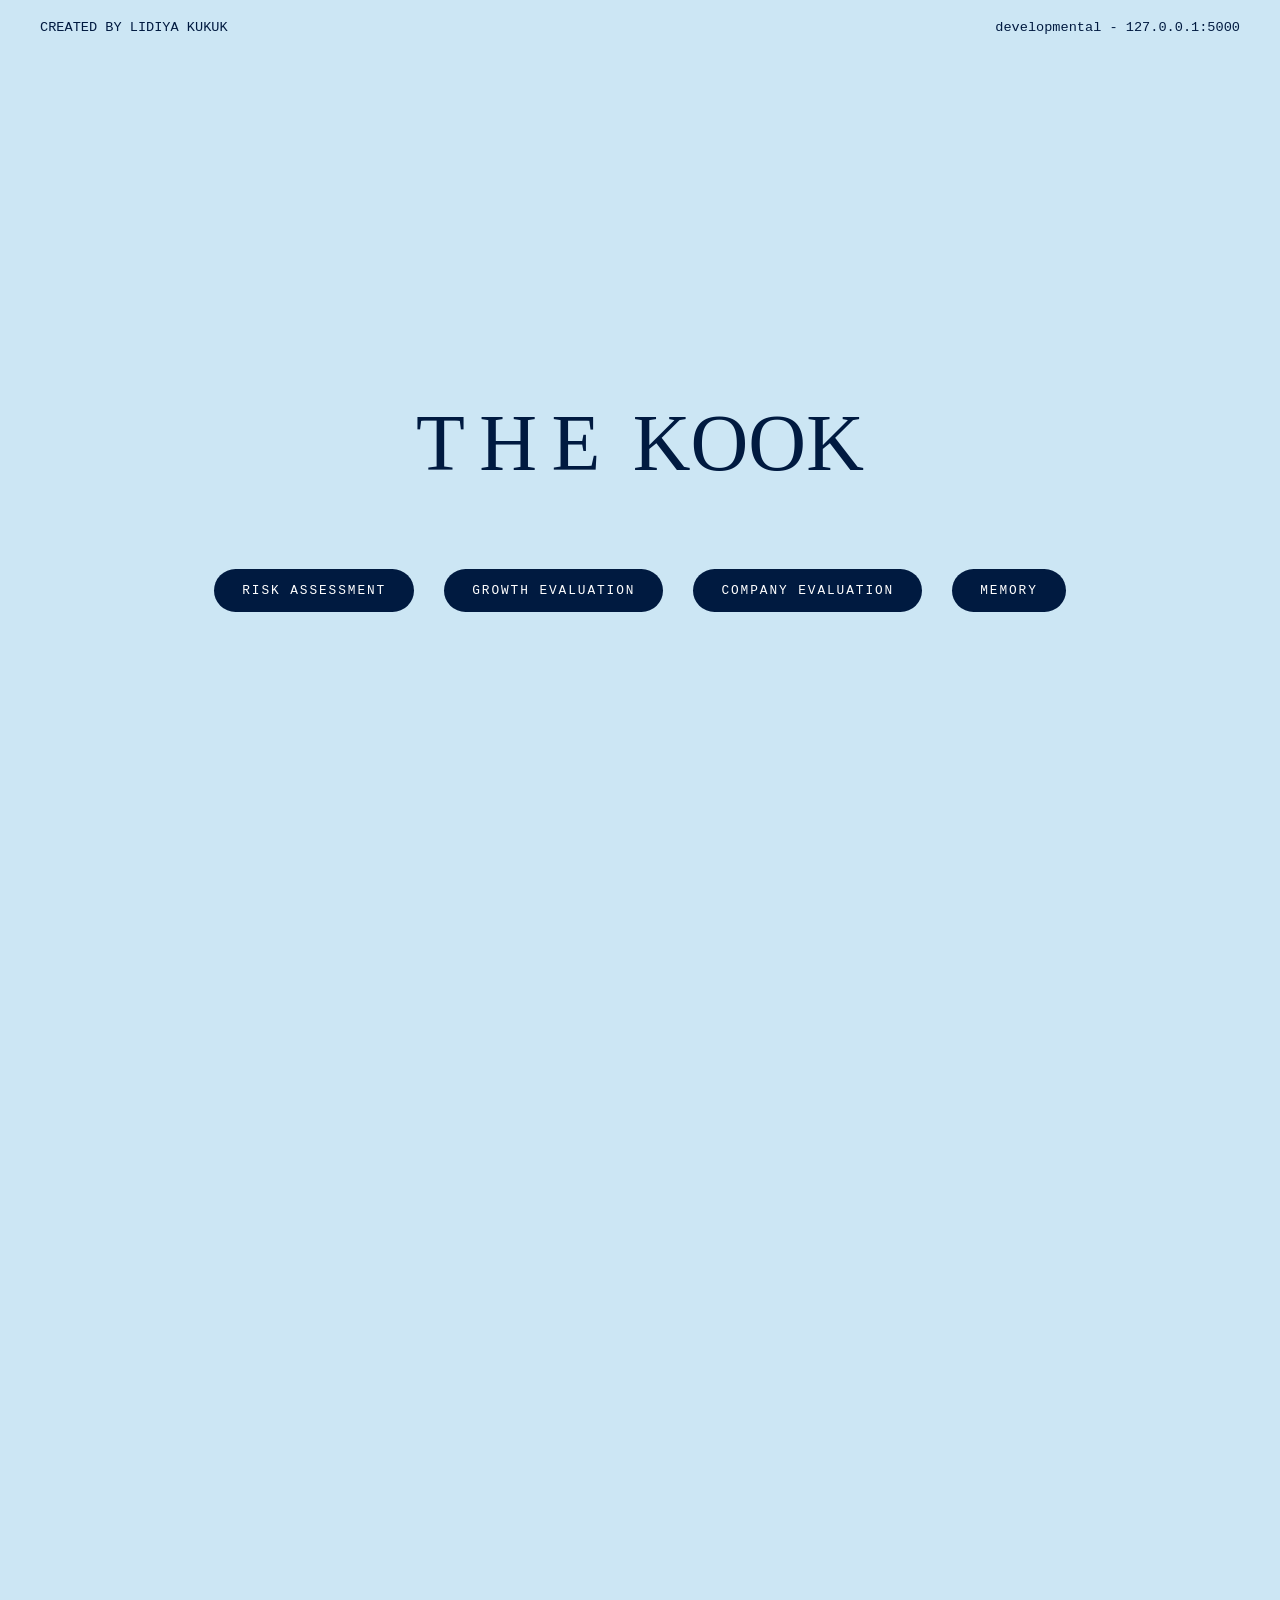
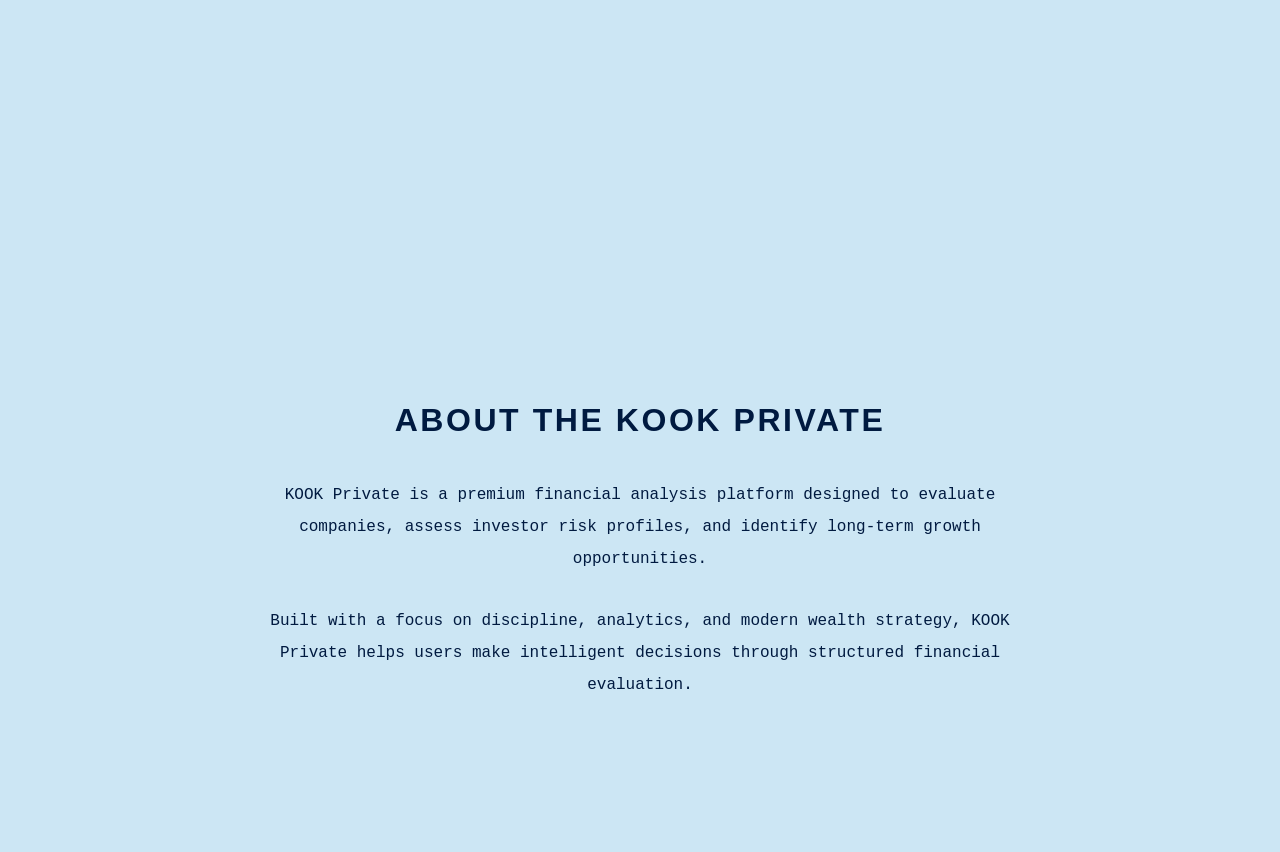
==== index.html @ 2796d807 "Add files via upload" ====
<!DOCTYPE html>
<html lang="en">
<head>
<meta charset="UTF-8" />
<meta name="viewport" content="width=device-width, initial-scale=1.0" />
<title>KOOK Private</title>

<!-- Google Fonts -->
<link href="https://fonts.googleapis.com/css2?family=Cinzel:wght@400;600&family=DM+Serif+Display&display=swap" rel="stylesheet">

<style>

/* CUSTOM FONT */
@font-face {
  font-family:'Panchang';
  src: url("/static/fonts/Panchang-Variable.ttf") format("truetype");
  font-weight: bold;
  font-style: normal;
}

/* COLORS */
:root {
  --navy: #001A40;
  --light-blue: #cce6f4;
  --white: #ffffff;
  --black: #000000;
}

/* PAGE */
html, body {
  margin: 0;
  padding: 0;
  background-color: var(--light-blue);
  font-family: "Cinzel", serif;
  color: var(--navy);
  scroll-behavior: smooth;
}

/* TOP BAR */
.top-bar {
  display: flex;
  justify-content: space-between;
  padding: 20px 40px;
  font-family: monospace;
  font-size: 0.85rem;
}

/* HOME SECTION */
.home-section {
  min-height: 100vh;
  display: flex;
  flex-direction: column;
  justify-content: center;
}

/* LOGO */
.logo {
  display: flex;
  justify-content: center;
  align-items: center;
  gap: 18px;
  font-size: 5rem;
}

.logo-main {
  font-family:'Panchang';
  font-variant: bold;
  letter-spacing: 0.18em;
}

.logo-script {
  font-family:'Panchang';
  font-variant: bold;
  font-size: 1em;
}

/* BUTTONS */
.button-row {
  margin-top: 80px;
  display: flex;
  justify-content: center;
  gap: 30px;
  flex-wrap: wrap;
}

.nav-button {
  text-decoration: none;
  background-color: var(--navy);
  color: var(--white);
  padding: 14px 28px;
  font-size: 0.8rem;
  letter-spacing: 0.15em;
  border-radius: 30px;
  font-family: monospace;
  transition: all 0.3s ease;
}

.nav-button:hover {
  background-color: #002b60;
  transform: translateY(-2px);
}

/* FULL SCREEN IMAGE */
.wealth-image {
  height: 100vh;
  width: 100%;

  background:
    linear-gradient(rgba(0,0,0,0.22), rgba(0,0,0,0.22)),
    url("/static/images/MTWT.jpg");

  background-size: cover;
  background-position: center;
  background-repeat: no-repeat;
  background-attachment: fixed;
}

/* ABOUT SECTION */
.about-section {
  padding: 120px 40px;
  max-width: 900px;
  margin: auto;
  text-align: center;
}

/* ABOUT TITLE */
.about-title {
  font-family: "Panchang", sans-serif;
  font-size: 2rem;
  letter-spacing: 0.08em;
  margin-bottom: 40px;
}

/* ABOUT TEXT */
.about-text {
  font-family: monospace;
  font-size: 1rem;
  line-height: 2;
  max-width: 750px;
  margin: 0 auto 30px auto;
}

/* MOBILE */
@media (max-width: 768px) {

  .top-bar {
    flex-direction: column;
    gap: 8px;
    text-align: center;
    padding: 20px;
  }

  .logo {
    flex-direction: column;
    font-size: 2.6rem;
    gap: 5px;
  }

  .button-row {
    flex-direction: column;
    gap: 18px;
    padding: 0 20px;
  }

  .about-title {
    font-size: 1.4rem;
  }

  .about-text {
    font-size: 0.9rem;
  }

  .wealth-image {
    background-attachment: scroll;
  }

}

</style>
</head>

<body>

<!-- TOP BAR -->
<div class="top-bar">
  <div>CREATED BY LIDIYA KUKUK</div>
  <div>developmental - 127.0.0.1:5000</div>
</div>

<!-- HOME -->
<section class="home-section">

  <div class="logo">
    <span class="logo-main">THE</span>
    <span class="logo-script">KOOK</span>
  </div>

  <div class="button-row">
    <a href="/risk" class="nav-button">RISK ASSESSMENT</a>
    <a href="/growth" class="nav-button">GROWTH EVALUATION</a>
    <a href="/company" class="nav-button">COMPANY EVALUATION</a>
    <a href="/memory" class="nav-button">MEMORY</a>
  </div>

</section>

<!-- IMAGE -->
<section class="wealth-image"></section>

<!-- ABOUT -->
<section class="about-section">

  <h2 class="about-title">ABOUT THE KOOK PRIVATE</h2>

  <p class="about-text">
    KOOK Private is a premium financial analysis platform designed to evaluate
    companies, assess investor risk profiles, and identify long-term growth
    opportunities.
  </p>

  <p class="about-text">
    Built with a focus on discipline, analytics, and modern wealth strategy,
    KOOK Private helps users make intelligent decisions through structured
    financial evaluation.
  </p>

</section>

</body>
</html>
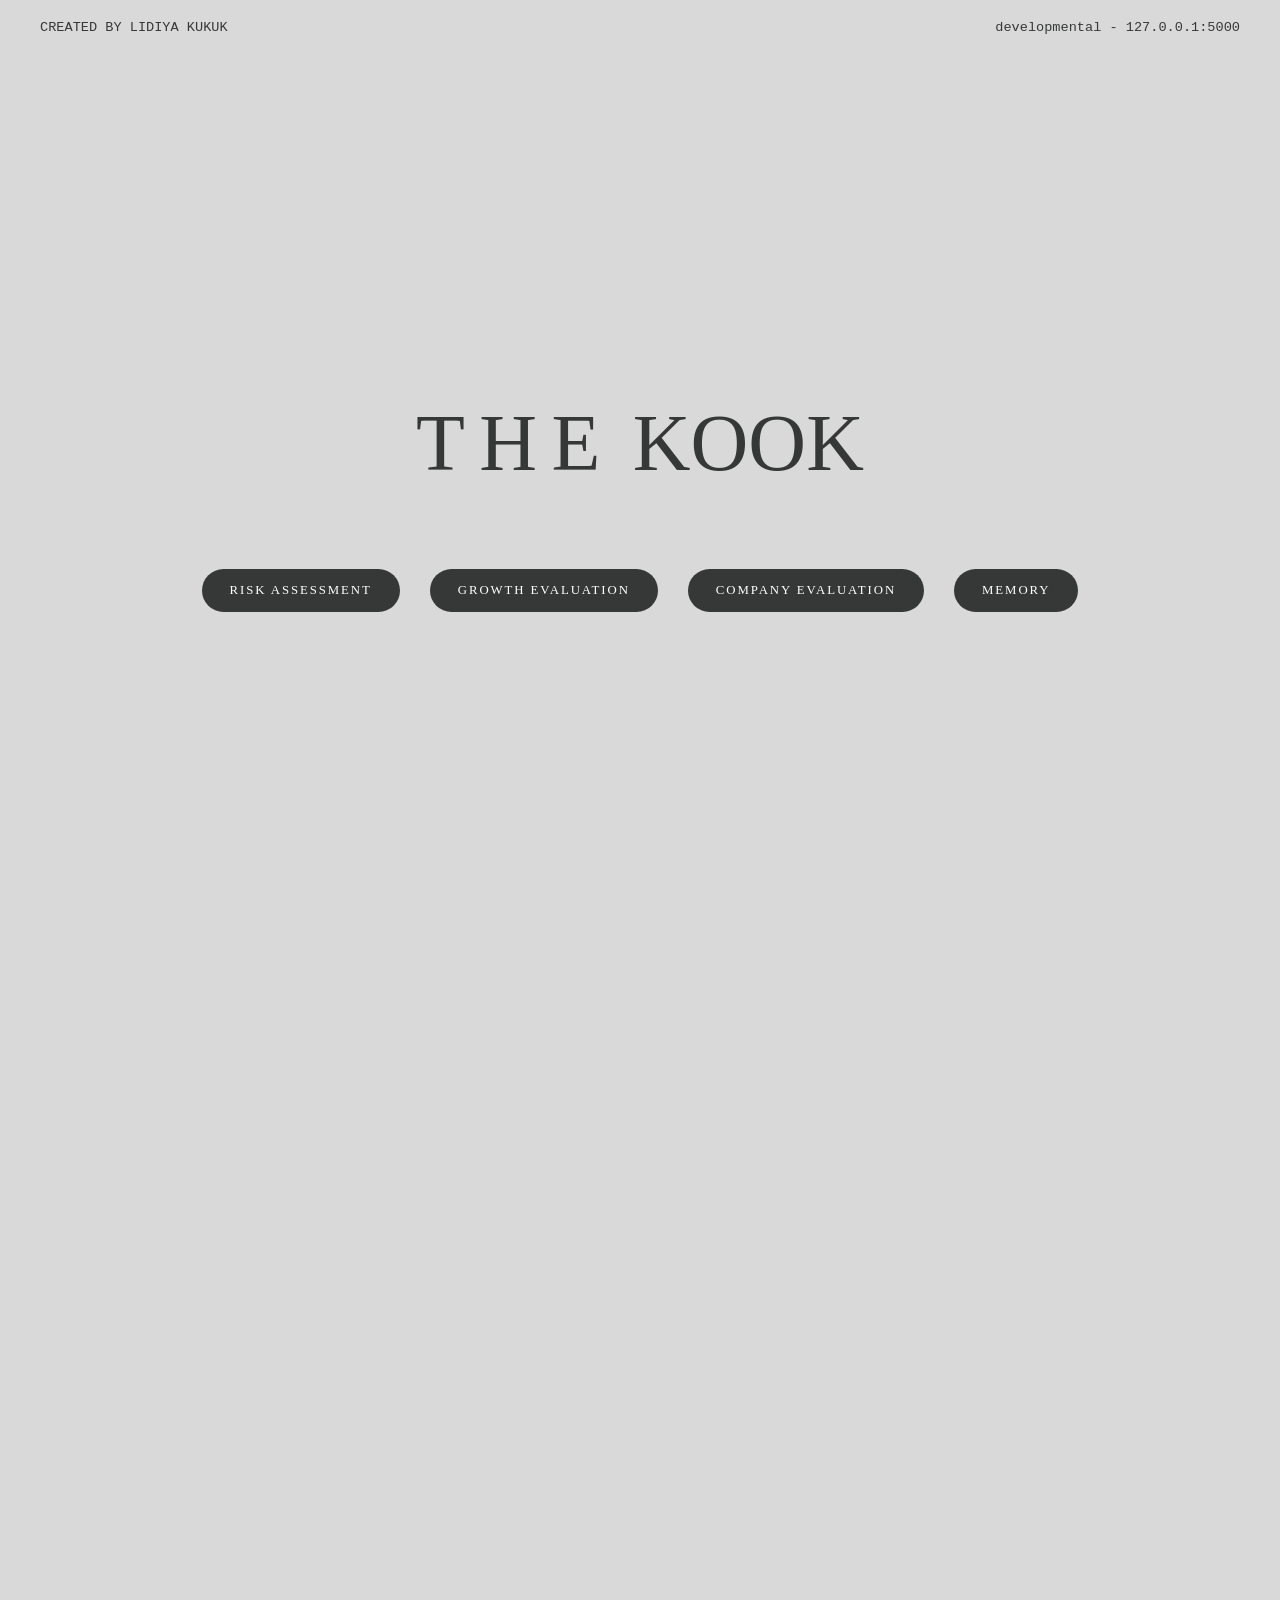
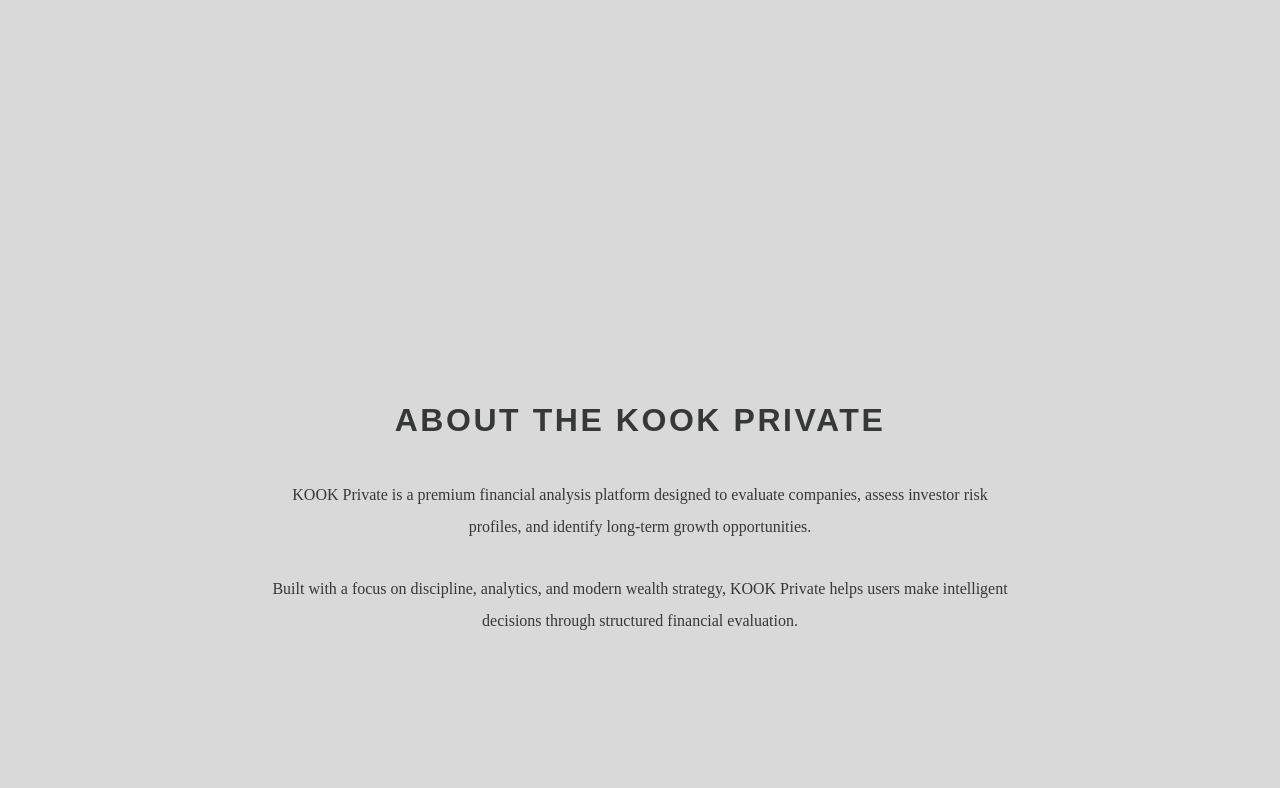
==== commit ec112c42: "Update index.html" ====
--- a/index.html
+++ b/index.html
@@ -20,19 +20,21 @@
 
 /* COLORS */
 :root {
-  --navy: #001A40;
-  --light-blue: #cce6f4;
-  --white: #ffffff;
+  --dark-gray: #363837;
+  --mid-gray #545454;
+  --light-gray: #D9D9D9;
+  --white: #FFFFFF;
   --black: #000000;
+  --red: #FF1010;
 }
 
 /* PAGE */
 html, body {
   margin: 0;
   padding: 0;
-  background-color: var(--light-blue);
-  font-family: "Cinzel", serif;
-  color: var(--navy);
+  background-color: var(--light-gray);
+  font-family: 'Panchang', serif;
+  color: var(--dark-gray);
   scroll-behavior: smooth;
 }
 
@@ -85,18 +87,18 @@
 
 .nav-button {
   text-decoration: none;
-  background-color: var(--navy);
+  background-color: var(--dark-gray);
   color: var(--white);
   padding: 14px 28px;
   font-size: 0.8rem;
   letter-spacing: 0.15em;
   border-radius: 30px;
-  font-family: monospace;
+  font-family: 'Panchang';
   transition: all 0.3s ease;
 }
 
 .nav-button:hover {
-  background-color: #002b60;
+  background-color: var(--red);
   transform: translateY(-2px);
 }
 
@@ -125,7 +127,7 @@
 
 /* ABOUT TITLE */
 .about-title {
-  font-family: "Panchang", sans-serif;
+  font-family: 'Panchang', sans-serif;
   font-size: 2rem;
   letter-spacing: 0.08em;
   margin-bottom: 40px;
@@ -133,7 +135,7 @@
 
 /* ABOUT TEXT */
 .about-text {
-  font-family: monospace;
+  font-family: san-serif;
   font-size: 1rem;
   line-height: 2;
   max-width: 750px;
@@ -227,4 +229,4 @@
 </section>
 
 </body>
-</html>+</html>
